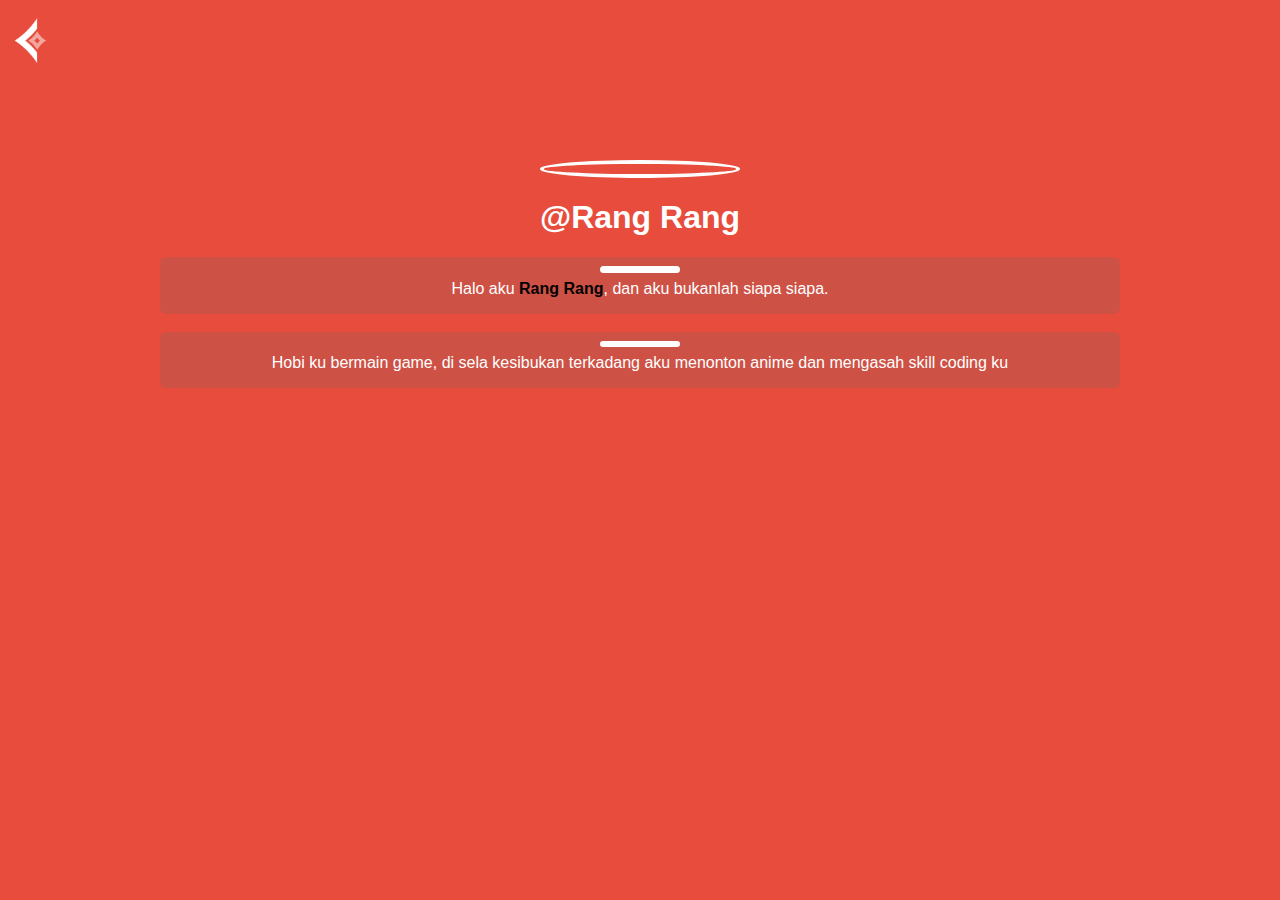
==== about.html @ 57fe9cc0 "Add files via upload" ====
<!DOCTYPE html>
<html lang="en">
<head>
    <meta charset="UTF-8">
    <meta name="viewport" content="width=device-width, initial-scale=1.0">
    <link rel="stylesheet" href="resource/style/aboutStyle.css">
    <title>About</title>
</head>
<body>
    <div class="center-hor">
        <p id="date"></p>
        <p id="time"></p>
    </div>
    <header>
        <a id="back" href="index.html">
            <img src="resource/img/back.png" alt="">
        </a>
        <div class="header-box">
            <img src="https://p16-sign-va.tiktokcdn.com/tos-useast2a-avt-0068-giso/bc84ea6470a2c5da363dadc48270d97e~c5_100x100.jpeg?x-expires=1649602800&x-signature=WYhcH3nKlHu18x%2F2ZM%2BtOPA812E%3D" alt="">
            <h1>@Rang Rang</h1>
        </div>
    </header>

    <main>
        <div class="container">
            <span class="line"></span>
            <p>Halo aku <b>Rang Rang</b>, dan aku bukanlah siapa siapa.</p>
        </div>
    </main>

    <br>

    <main>
        <div class="container">
            <span class="line"></span>
            <p>Hobi ku bermain game, di sela kesibukan terkadang aku menonton anime dan mengasah skill coding ku</p>
        </div>
    </main>

    <script src="resource/script/aboutScript.js"></script>
</body>
</html>
---- resource/style/aboutStyle.css ----
body {
    margin: 0;
    padding: 0;
    color: black;
    font-family: Poppins,sans-serif;
    background-color: #e74c3c;
    animation: bg-color 10s infinite;
}
@keyframes bg-color {
    0% { background-color: #e74c3c; }
    20% { background-color: #f1c40f; }
    40% { background-color: #1abc9c; }
    60% { background-color: #3498db; }
    80% { background-color: #9b59b6; }
    100% { background-color: #e74c3c; }
}

header {
    display: flex;
    align-items: center;
    justify-content: center;
    position: relative;
    top: 10em;
}

header #back {
    position: absolute;
    top: -9.5em;
    left: .5em;
    color: white;
    text-decoration: none;
}

header #back {
    transform: scale(.7);
    transition: filter, transform .6s;
}

header #back:hover,
header #back:active{
    filter:opacity(.7);
    transform: scale(.8);
}

.header-box img {
    border-radius: 50%;
    margin-right: auto;
    margin-left: auto;
    display: block;
    filter: opacity(1);
    border: .3em solid white;
    padding: .3em;
}

.header-box h1 {
    color: white;
}

.center-hor {
    position: absolute;
    z-index: 2;
    top: 2em;
    left: 8em;
}

#time, #date {
    color: white;
    display: inline;
}

main {
    position: relative;
    top: 10em;
    display: flex;
    align-items: center;
    justify-content: center;
    background-color: rgba(111, 107, 106, 0.2);
    margin-inline: 3em;
    padding-inline: 2em;
    border-radius: .7em;
    color: white;
}

main b {
    color: black;
}

.line {
    background-color: white;
    width: 5em;
    height: .4em;
    display: table;
    position: relative;
    top: .5em;
    margin: 0 auto;
    text-align: center;
    border-radius: 1em;
}


@media only screen and (min-width: 768px) {
    main {
        position: relative;
        top: 10em;
        display: flex;
        align-items: center;
        justify-content: center;
        background-color: rgba(111, 107, 106, 0.2);
        margin-inline: 10em;
        padding-inline: 1em;
        border-radius: .4em;
        color: white;
    }

    .line {
        background-color: white;
        width: 5em;
        height: .4em;
        display: table;
        position: relative;
        top: .55em;
        margin: 0 auto;
        text-align: center;
        border-radius: 1em;
    }

    .center-hor {
        position: absolute;
        z-index: 2;
        top: 2em;
        left: 8em;
    }
}
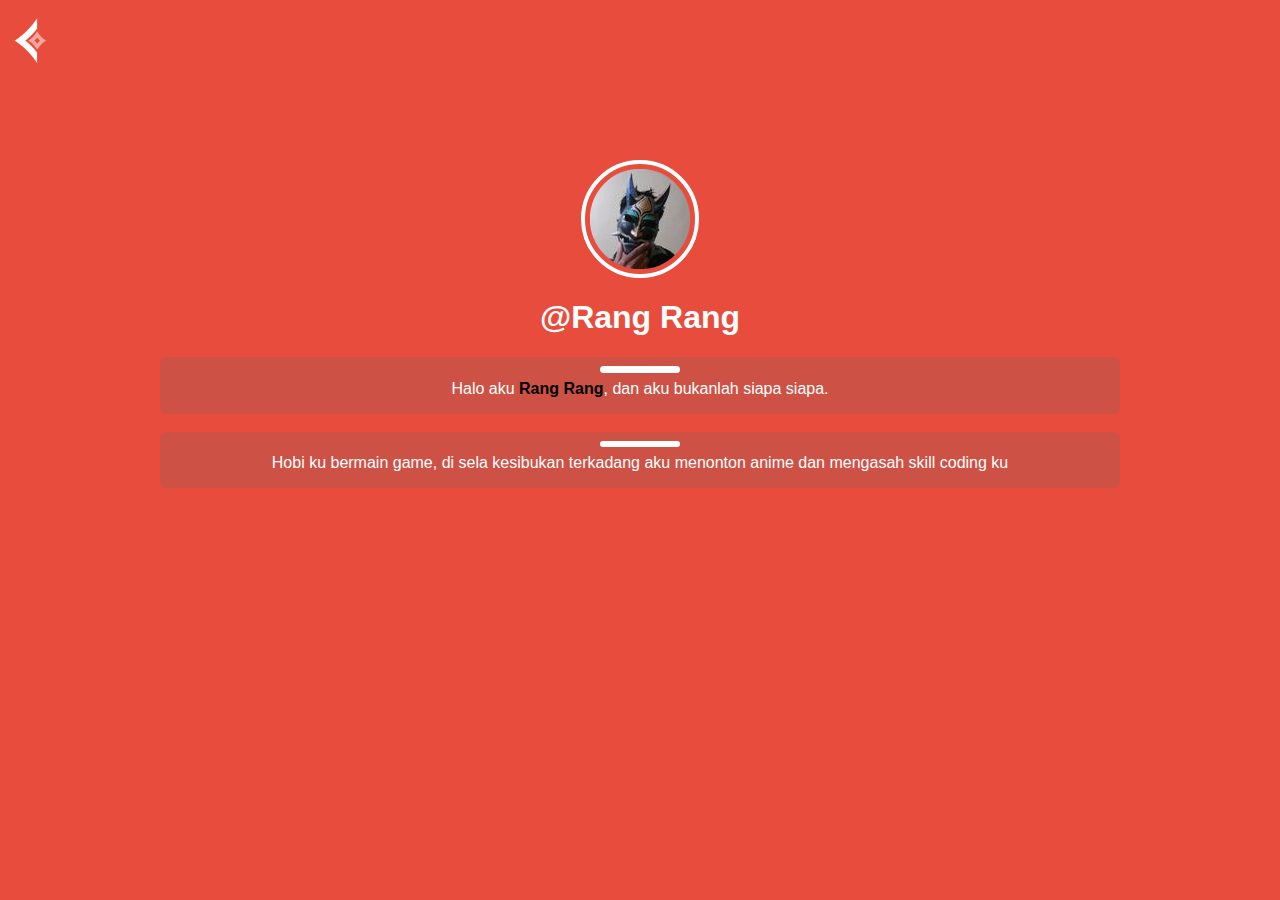
==== commit 905bf6e3: "Add files via upload" ====
--- a/about.html
+++ b/about.html
@@ -16,7 +16,7 @@
             <img src="resource/img/back.png" alt="">
         </a>
         <div class="header-box">
-            <img src="https://p16-sign-va.tiktokcdn.com/tos-useast2a-avt-0068-giso/bc84ea6470a2c5da363dadc48270d97e~c5_100x100.jpeg?x-expires=1649602800&x-signature=WYhcH3nKlHu18x%2F2ZM%2BtOPA812E%3D" alt="">
+            <img src="resource/img/profile.jpeg">
             <h1>@Rang Rang</h1>
         </div>
     </header>
--- a/resource/style/aboutStyle.css
+++ b/resource/style/aboutStyle.css
@@ -97,6 +97,34 @@
     border-radius: 1em;
 }
 
+*::selection 
+{
+    background-color:transparent;
+} 
+*::-moz-selection
+{
+    background-color:transparent;
+}
+*
+{        
+    -webkit-user-select: none;
+    -moz-user-select: -moz-none;
+    /*IE10*/
+    -ms-user-select: none;
+    user-select: none;
+
+    /*You just need this if you are only concerned with android and not desktop browsers.*/
+    -webkit-tap-highlight-color: rgba(0, 0, 0, 0);
+}    
+input[type="text"], textarea, [contenteditable]
+{
+
+    -webkit-user-select: text;
+    -moz-user-select: text;
+    -ms-user-select: text;
+    user-select: text;
+}
+
 
 @media only screen and (min-width: 768px) {
     main {
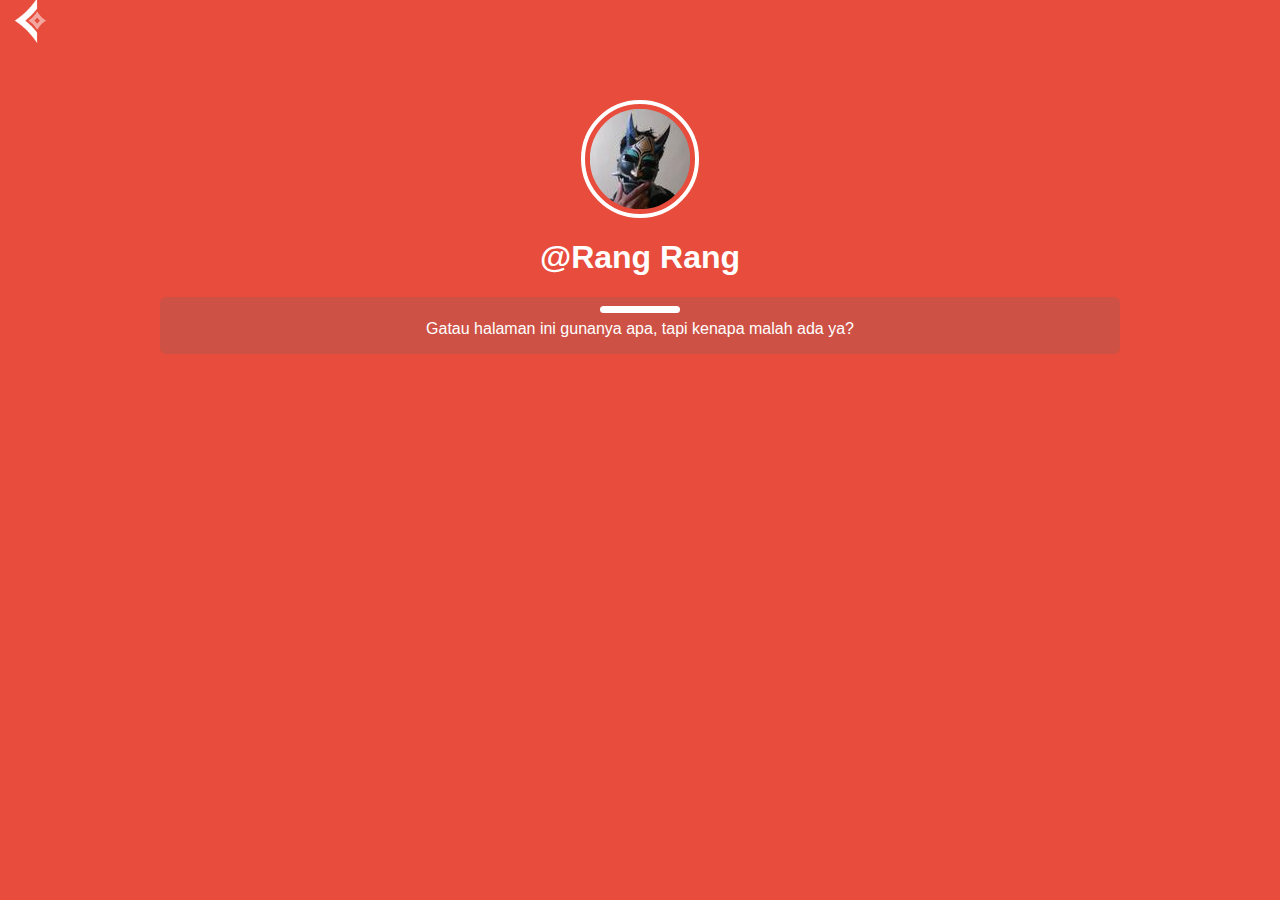
==== commit 9e965421: "Changes some margin error" ====
--- a/about.html
+++ b/about.html
@@ -24,16 +24,7 @@
     <main>
         <div class="container">
             <span class="line"></span>
-            <p>Halo aku <b>Rang Rang</b>, dan aku bukanlah siapa siapa.</p>
-        </div>
-    </main>
-
-    <br>
-
-    <main>
-        <div class="container">
-            <span class="line"></span>
-            <p>Hobi ku bermain game, di sela kesibukan terkadang aku menonton anime dan mengasah skill coding ku</p>
+            <p>Gatau halaman ini gunanya apa, tapi kenapa malah ada ya?</p>
         </div>
     </main>
 
--- a/resource/style/aboutStyle.css
+++ b/resource/style/aboutStyle.css
@@ -20,12 +20,12 @@
     align-items: center;
     justify-content: center;
     position: relative;
-    top: 10em;
+    top: 5em;
 }
 
 header #back {
     position: absolute;
-    top: -9.5em;
+    top: -7em;
     left: .5em;
     color: white;
     text-decoration: none;
@@ -55,22 +55,21 @@
 .header-box h1 {
     color: white;
 }
-
 .center-hor {
-    position: absolute;
-    z-index: 2;
-    top: 2em;
-    left: 8em;
+    text-align: center;
 }
 
 #time, #date {
     color: white;
-    display: inline;
+    display: inline-block;
+    margin: 0 auto;
+    margin-top: 1em;
+    margin-bottom: 0;
 }
 
 main {
     position: relative;
-    top: 10em;
+    top: 5em;
     display: flex;
     align-items: center;
     justify-content: center;
@@ -129,7 +128,7 @@
 @media only screen and (min-width: 768px) {
     main {
         position: relative;
-        top: 10em;
+        top: 5em;
         display: flex;
         align-items: center;
         justify-content: center;
@@ -151,11 +150,4 @@
         text-align: center;
         border-radius: 1em;
     }
-
-    .center-hor {
-        position: absolute;
-        z-index: 2;
-        top: 2em;
-        left: 8em;
-    }
 }